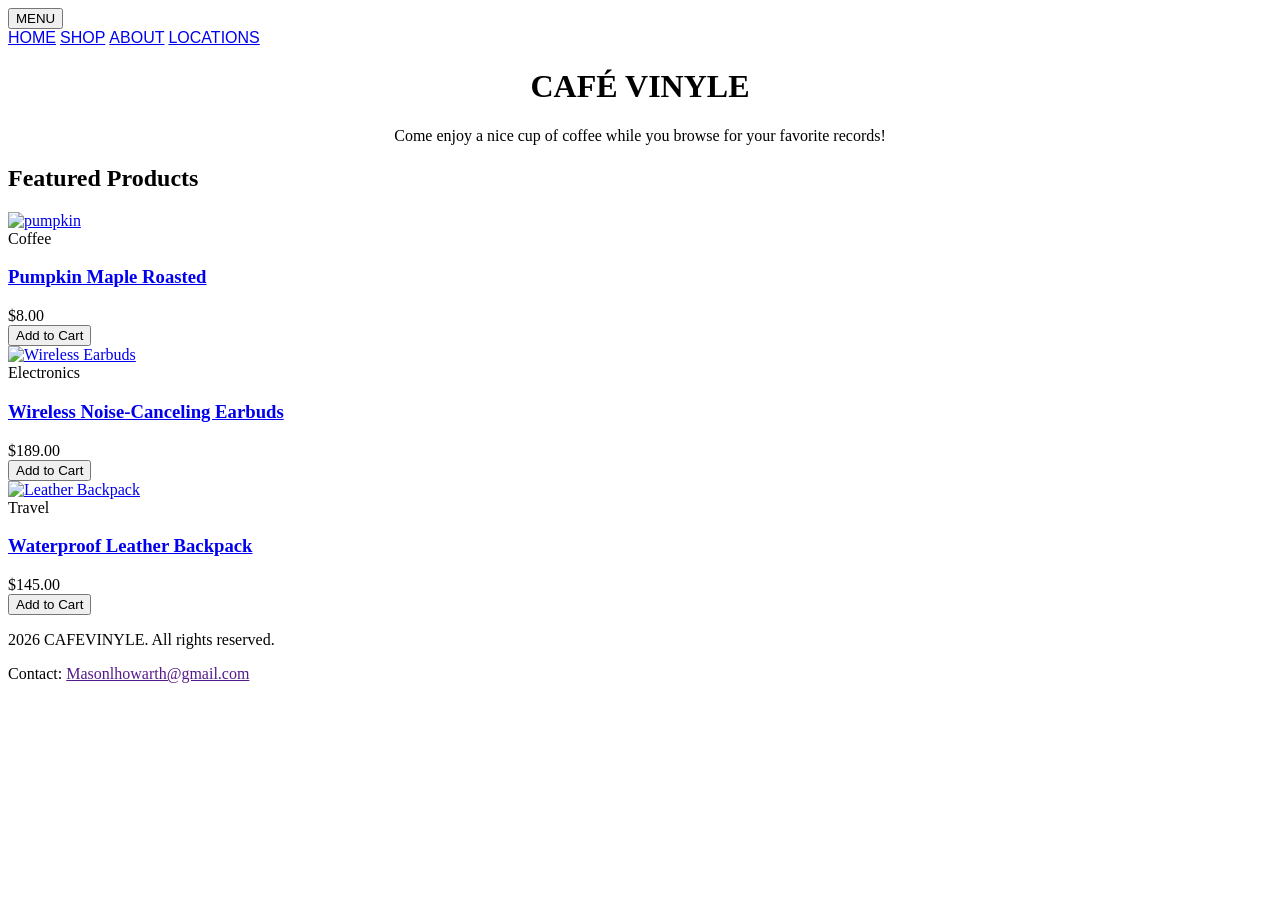
==== index.html @ dbcc8b65 "Add files via upload" ====
<!DOCTYPE html>
<html lang="en">
<link rel="stylesheet" href="style.css">

<!-- below is the dropdown menu -->
<header>
    <div class="dropdown"> 
        <button>MENU</button> 
        <div class="content">
            <a href="index.html" style="font-family: Arial, Helvetica, sans-serif;">HOME</a>
            <a href="shop.html" style="font-family: Arial, Helvetica, sans-serif;">SHOP</a>
            <a href="aboutus.html" style="font-family: Arial, Helvetica, sans-serif;">ABOUT</a>
            <a href="locations.html" style="font-family: Arial, Helvetica, sans-serif;">LOCATIONS</a>
    </div>
</div>
  <h1 style="text-align: center;">CAFÉ VINYLE</h1>
  </nav>
</header>

<head>
    <meta charset="UTF-8">
    <meta name="viewport" content="width=device-width, initial-scale=1.0">
    <title>CAFÉ VINYLE</title>
</head>

<body>
    <a> <p style="text-align: center;">Come enjoy a nice cup of coffee while you browse for your favorite records!</p>

</body>

<!-- Featured Products Section -->
<section class="featured-products">
  <h2>Featured Products</h2>
  
  <div class="product-grid">
    <!-- Product Card 1 -->
    <div class="product-card">
      <a href="1.png">
        <img src="1.png" alt="pumpkin" class="product-image">
      </a>
      <div class="product-info">
        <span class="product-category">Coffee</span>
        <h3 class="product-title"><a href="shop.html">Pumpkin Maple Roasted</a></h3>
        <div class="product-price">$8.00</div>
        <button class="add-to-cart-btn">Add to Cart</button>
      </div>
    </div>

    <!-- Product Card 2 -->
    <div class="product-card">
      <a href="product-details-2.html">
        <img src="images/product2.jpg" alt="Wireless Earbuds" class="product-image">
      </a>
      <div class="product-info">
        <span class="product-category">Electronics</span>
        <h3 class="product-title"><a href="product-details-2.html">Wireless Noise-Canceling Earbuds</a></h3>
        <div class="product-price">$189.00</div>
        <button class="add-to-cart-btn">Add to Cart</button>
      </div>
    </div>

    <!-- Product Card 3 -->
    <div class="product-card">
      <a href="product-details-3.html">
        <img src="images/product3.jpg" alt="Leather Backpack" class="product-image">
      </a>
      <div class="product-info">
        <span class="product-category">Travel</span>
        <h3 class="product-title"><a href="product-details-3.html">Waterproof Leather Backpack</a></h3>
        <div class="product-price">$145.00</div>
        <button class="add-to-cart-btn">Add to Cart</button>
      </div>
    </div>
  </div>
</section>


    <footer>
       <div class="footer">
        <p>2026 CAFEVINYLE. All rights reserved.</p>
        <p>Contact: <a href="">Masonlhowarth@gmail.com</a></p>
        </div>
    </footer>
</html>
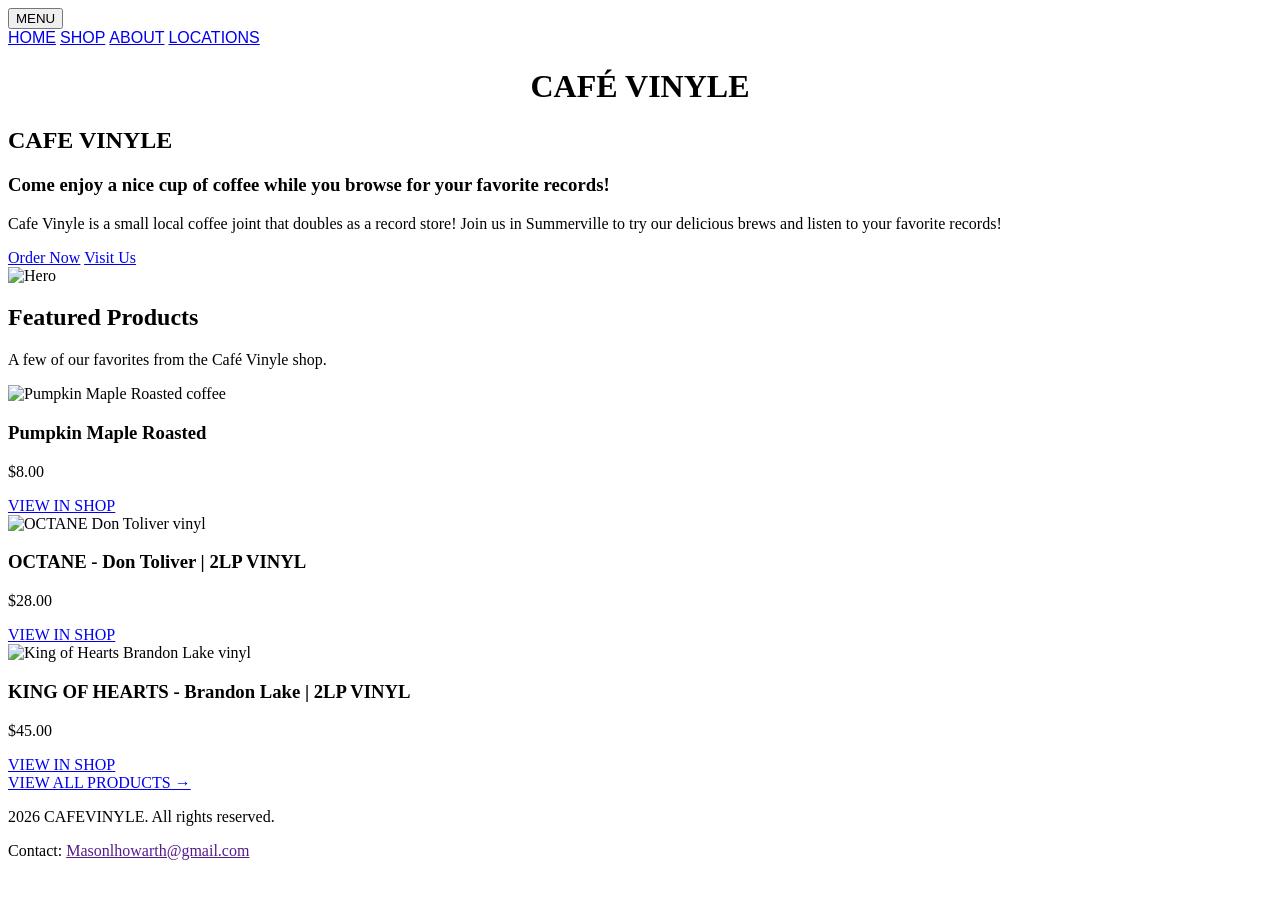
==== commit e5cdf53d: "Add files via upload" ====
--- a/index.html
+++ b/index.html
@@ -2,8 +2,9 @@
 <html lang="en">
 <link rel="stylesheet" href="style.css">
 
+
 <!-- below is the dropdown menu -->
-<header>
+<header class="header">
     <div class="dropdown"> 
         <button>MENU</button> 
         <div class="content">
@@ -23,57 +24,94 @@
     <title>CAFÉ VINYLE</title>
 </head>
 
+<!-- below is the main section of the home page -->
+
 <body>
-    <a> <p style="text-align: center;">Come enjoy a nice cup of coffee while you browse for your favorite records!</p>
+    <a> <p style="text-align: center;"></p>
+
+  <main>
+    <section class="hero-section"> 
+      <div class="section-content">
+        <div class="hero-details">
+          <h2 class="title">CAFE VINYLE</h2>
+          <h3 class="subtitle">Come enjoy a nice cup of coffee while you browse for your favorite records!</h3>
+          <p class="description">Cafe Vinyle is a small local coffee joint that doubles as a record store! Join us in Summerville to try our delicious brews and listen to your favorite records!</p>
+
+          <div class="buttons">
+            <a href="shop.html" class="button order-now">Order Now</a>
+            <a href="locations.html" class="button visit-us">Visit Us</a>
+          </div>
+        </div>
+        <div class="hero-image-wrapper">
+          <img src="1.png" alt="Hero" class="hero-image" width="600">
+        </div>
+      </div>
+    </section>
+
+    <!-- this is the featured products center -->
+    <section class="featured-section">
+
+        <h2 class="featured-title">Featured Products</h2>
+
+        <p class="featured-subtitle">
+            A few of our favorites from the Café Vinyle shop.
+        </p>
+
+        <div class="featured-products">
+
+            <!-- product 1 -->
+            <div class="featured-product">
+                <img src="1.png" alt="Pumpkin Maple Roasted coffee">
+
+                <h3>Pumpkin Maple Roasted</h3>
+
+                <p class="featured-price">$8.00</p>
+
+                <a href="shop.html" class="featured-button">
+                    VIEW IN SHOP
+                </a>
+            </div>
+
+
+            <!-- product 2 -->
+            <div class="featured-product">
+                <img src="1 (1) copy.png" alt="OCTANE Don Toliver vinyl">
+
+                <h3>OCTANE - Don Toliver | 2LP VINYL</h3>
+
+                <p class="featured-price">$28.00</p>
+
+                <a href="shop.html" class="featured-button">
+                    VIEW IN SHOP
+                </a>
+            </div>
+
+
+            <!-- product 3 -->
+            <div class="featured-product">
+                <img src="kingofheartslp.webp" alt="King of Hearts Brandon Lake vinyl">
+
+                <h3>KING OF HEARTS - Brandon Lake | 2LP VINYL</h3>
+
+                <p class="featured-price">$45.00</p>
+
+                <a href="shop.html" class="featured-button">
+                    VIEW IN SHOP
+                </a>
+            </div>
+
+        </div>
+
+        <a href="shop.html" class="view-all">
+            VIEW ALL PRODUCTS →
+        </a>
+
+    </section>
+
+</main>
+  </main>
 
 </body>
-
-<!-- Featured Products Section -->
-<section class="featured-products">
-  <h2>Featured Products</h2>
-  
-  <div class="product-grid">
-    <!-- Product Card 1 -->
-    <div class="product-card">
-      <a href="1.png">
-        <img src="1.png" alt="pumpkin" class="product-image">
-      </a>
-      <div class="product-info">
-        <span class="product-category">Coffee</span>
-        <h3 class="product-title"><a href="shop.html">Pumpkin Maple Roasted</a></h3>
-        <div class="product-price">$8.00</div>
-        <button class="add-to-cart-btn">Add to Cart</button>
-      </div>
-    </div>
-
-    <!-- Product Card 2 -->
-    <div class="product-card">
-      <a href="product-details-2.html">
-        <img src="images/product2.jpg" alt="Wireless Earbuds" class="product-image">
-      </a>
-      <div class="product-info">
-        <span class="product-category">Electronics</span>
-        <h3 class="product-title"><a href="product-details-2.html">Wireless Noise-Canceling Earbuds</a></h3>
-        <div class="product-price">$189.00</div>
-        <button class="add-to-cart-btn">Add to Cart</button>
-      </div>
-    </div>
-
-    <!-- Product Card 3 -->
-    <div class="product-card">
-      <a href="product-details-3.html">
-        <img src="images/product3.jpg" alt="Leather Backpack" class="product-image">
-      </a>
-      <div class="product-info">
-        <span class="product-category">Travel</span>
-        <h3 class="product-title"><a href="product-details-3.html">Waterproof Leather Backpack</a></h3>
-        <div class="product-price">$145.00</div>
-        <button class="add-to-cart-btn">Add to Cart</button>
-      </div>
-    </div>
-  </div>
-</section>
-
 
     <footer>
        <div class="footer">
